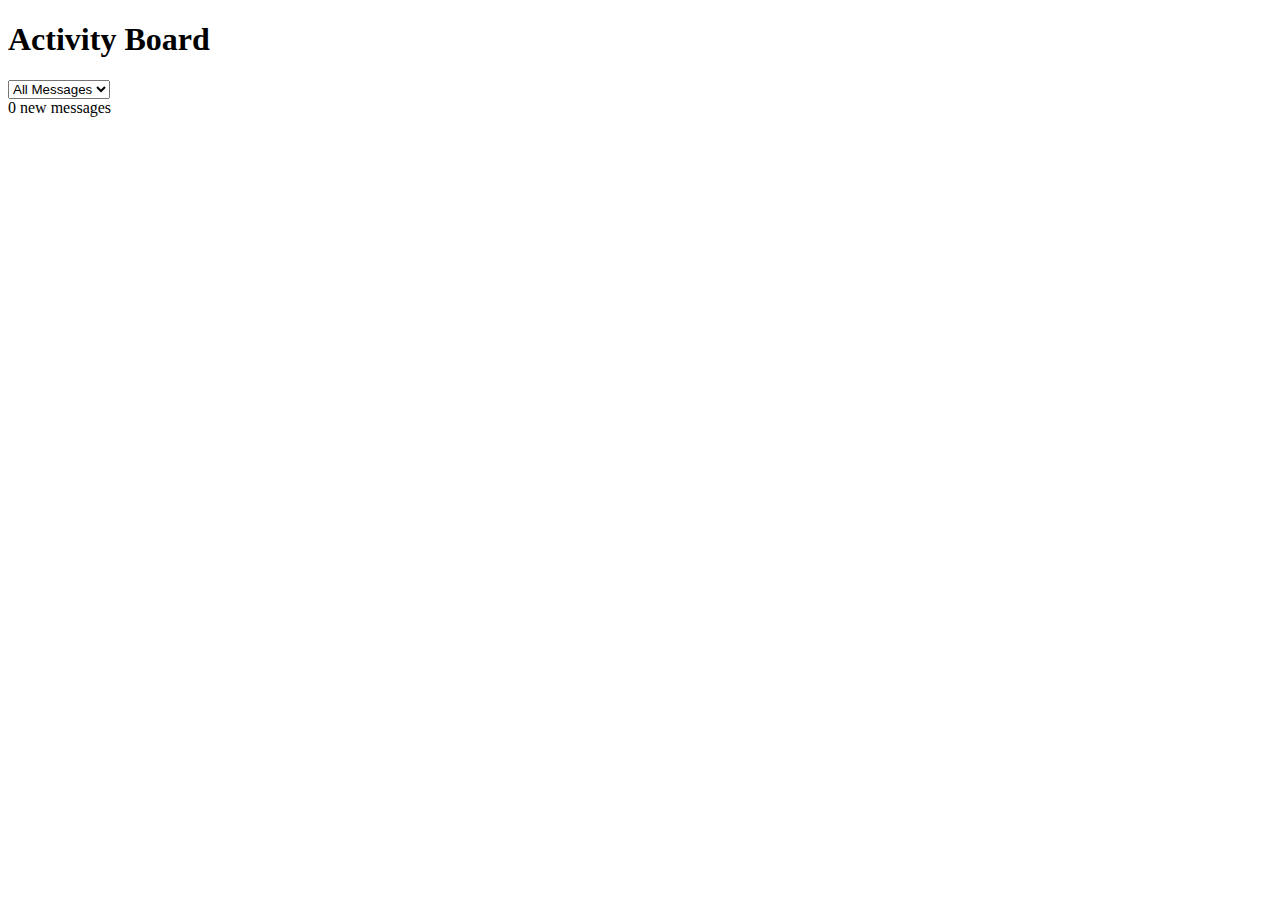
==== src/web/templates/index.html @ 465a5878 "Fixed js/css caching." ====
<!DOCTYPE html>
<html lang="en">

<head>
  <meta charset="UTF-8">
  <meta name="viewport" content="width=device-width, initial-scale=1.0">
  <title>Hoofades - Activity Board</title>
  <link rel="stylesheet" href="/static/css/styles.css">
  <link href="https://fonts.googleapis.com/css2?family=Inter:wght@400;500;600&display=swap" rel="stylesheet">
</head>

<body>
  <div class="container">
    <header>
      <h1>Activity Board</h1>
      <div class="filter-container">
        <select id="messageType">
          <option value="all">All Messages</option>
          <option value="trade">Trades</option>
          <option value="portfolio">Portfolio</option>
        </select>
      </div>
    </header>
    <main>
      <div id="messages" class="messages-container">
        <!-- Messages will be inserted here -->
      </div>
      <div id="newMessages" class="new-messages-button hidden">
        <span id="newMessagesCount">0</span> new messages
      </div>
      <div id="loading" class="loading hidden">
        <div class="spinner"></div>
      </div>
    </main>
  </div>
  <script src="/static/js/app.js"></script>
</body>

</html>
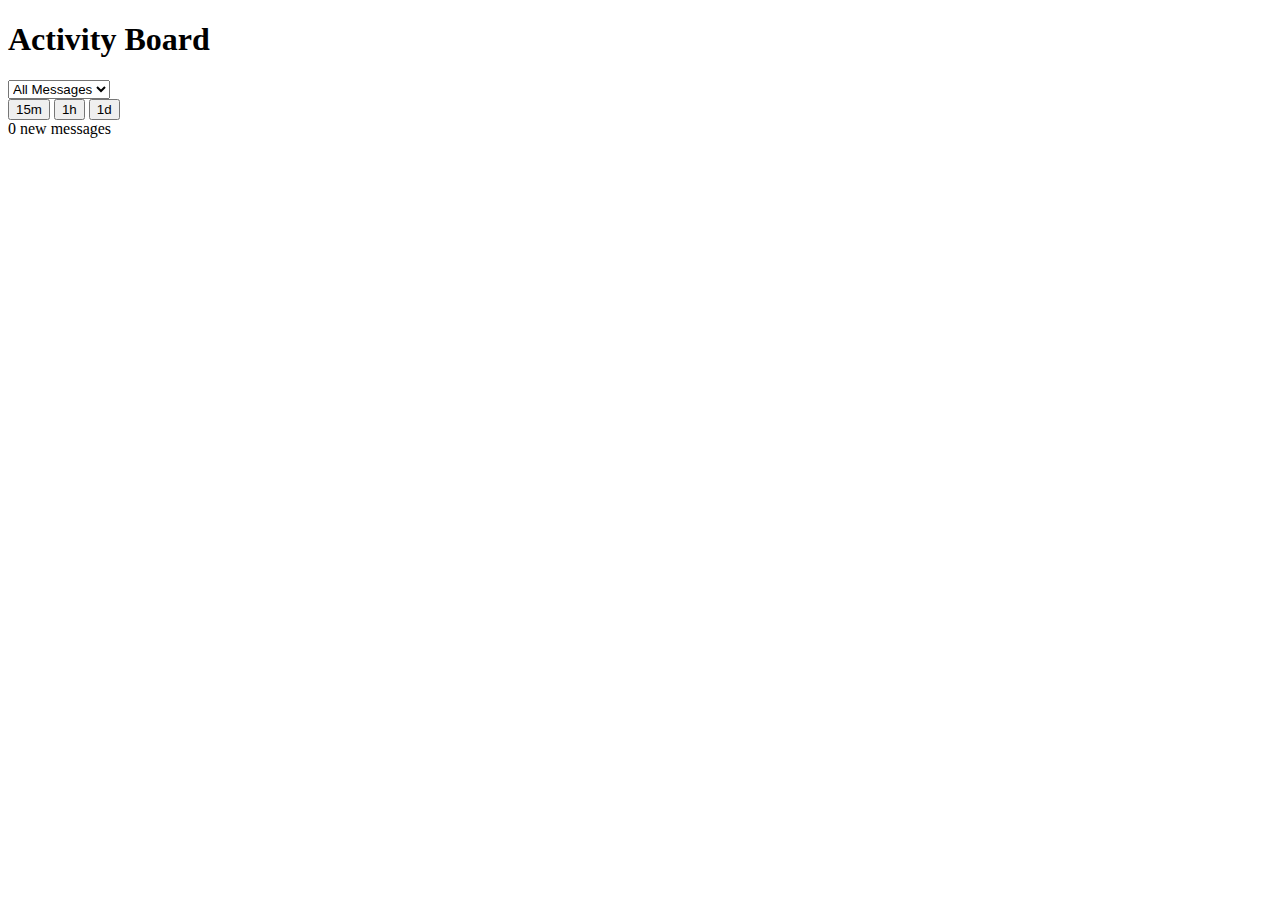
==== commit b0f64018: "Added 15m, 1h, 1d summarizations." ====
--- a/src/web/templates/index.html
+++ b/src/web/templates/index.html
@@ -13,12 +13,17 @@
   <div class="container">
     <header>
       <h1>Activity Board</h1>
-      <div class="filter-container">
-        <select id="messageType">
+      <div id="filter-cntr" class="filter-container">
+        <select id="messageType" class="message-select">
           <option value="all">All Messages</option>
           <option value="trade">Trades</option>
           <option value="portfolio">Portfolio</option>
         </select>
+        <div class="granularity-buttons">
+          <button class="granularity-btn active" data-granularity="15m">15m</button>
+          <button class="granularity-btn" data-granularity="1h">1h</button>
+          <button class="granularity-btn" data-granularity="1d">1d</button>
+        </div>
       </div>
     </header>
     <main>
